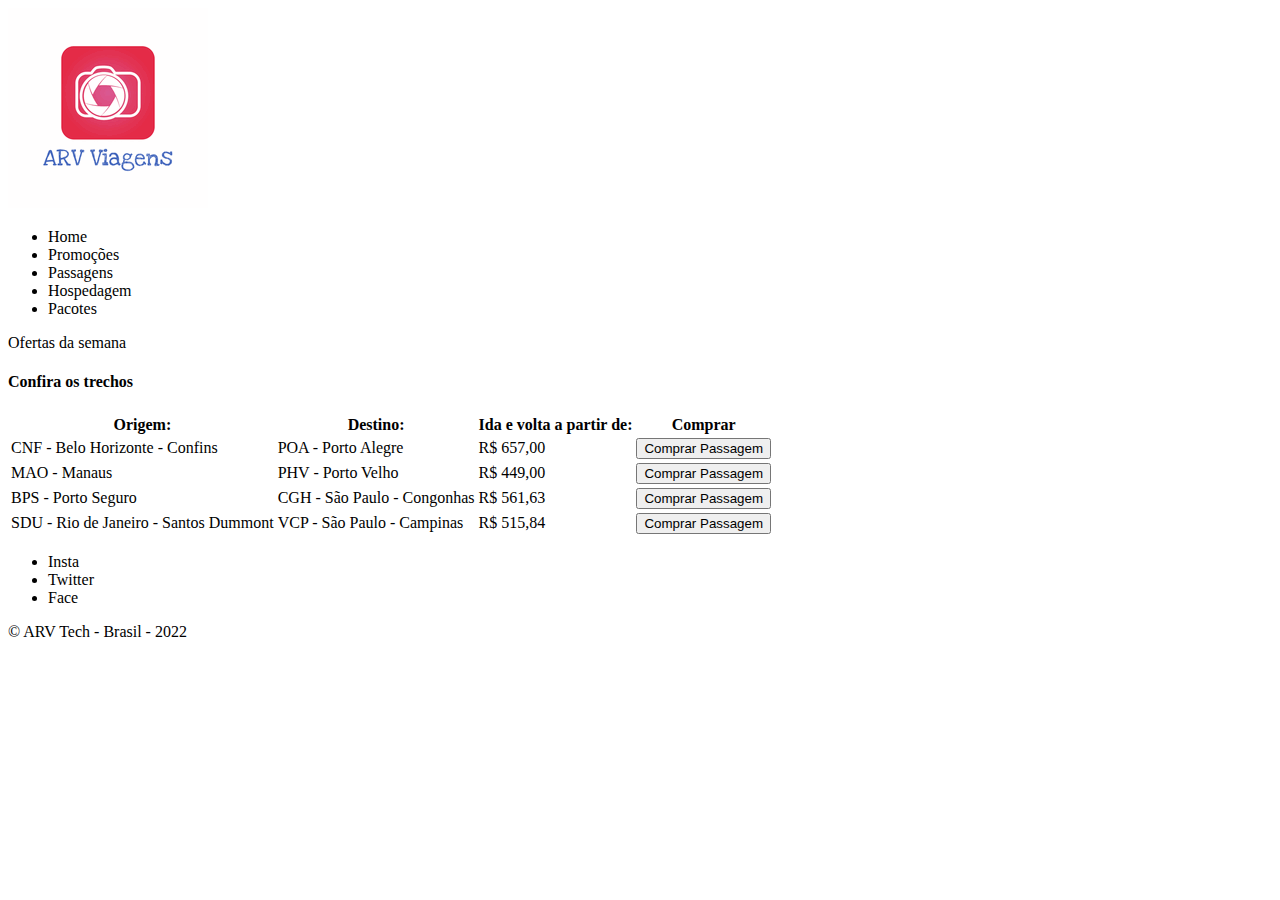
==== passagens.html @ 972844ea "iniciando Front End com HTML" ====
<!DOCTYPE html>
<html lang="en">
<head>
    <meta charset="UTF-8">
    <meta http-equiv="X-UA-Compatible" content="IE=edge">
    <meta name="viewport" content="width=device-width, initial-scale=1.0">
    <title>Passagens</title>
</head>
<body>
    <div>

            <header>
               <img src="img/logo.png" alt="ARV Viagens"/>
            </header>
       
               <nav>
       
                   <ul>
       
                       <li> Home </li>
                       <li>Promoções</li>
                       <li>Passagens</li>
                       <li>Hospedagem</li>
                       <li>Pacotes</li>
       
       
                   </ul>
               </nav>
       
              <section>
                    <header> Ofertas da semana </header>
                    <h4>Confira os trechos</h4>

                    <table>
                        <tr>
                            <th> Origem:</th>
                            <th>Destino:</th>
                            <th>Ida e volta a partir de:</th>
                            <th>Comprar</th>
                        </tr>
                        <tr>
                            <td>CNF - Belo Horizonte - Confins </td>
                            <td>POA - Porto Alegre</td>
                            <td>R$ 657,00</td>
                            <td><button type="button">Comprar Passagem</button></td>
                        </tr>
                        <tr>
                            <td>MAO - Manaus</td>
                            <td>PHV - Porto Velho</td>
                            <td>R$ 449,00</td>
                            <td><button type="button">Comprar Passagem</button></td>
                        </tr>
                        <tr>
                            <td>BPS - Porto Seguro</td>
                            <td>CGH - São Paulo - Congonhas</td>
                            <td>R$ 561,63</td>
                            <td><button type="button">Comprar Passagem</button></td>
                        </tr>
                        <tr>
                            <td>SDU - Rio de Janeiro - Santos Dummont </td>
                            <td>VCP - São Paulo - Campinas</td>
                            <td>R$ 515,84</td>
                            <td><button type="button">Comprar Passagem</button></td>
                        </tr>
                    </table>
              </section>
    </div>

    <footer>
        <ul>
        <li>Insta</li>
        <li>Twitter</li>
        <li>Face</li>
    </ul>
    <p>

        &copy; ARV Tech - Brasil - 2022
    </p>
    </footer>
</div>
</body>
</html>
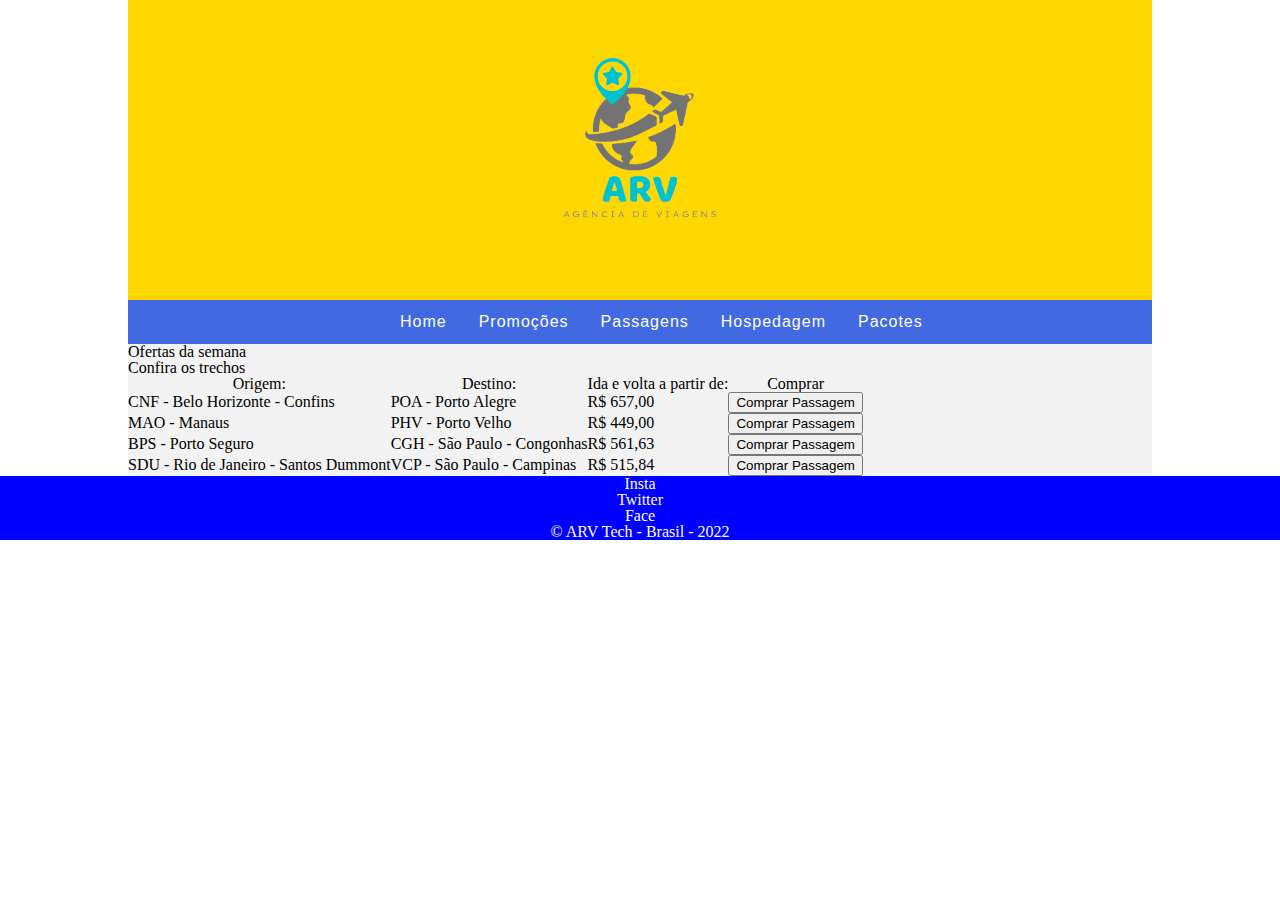
==== commit 2d5f371d: "estilizando com CSS" ====
--- a/passagens.html
+++ b/passagens.html
@@ -4,28 +4,28 @@
     <meta charset="UTF-8">
     <meta http-equiv="X-UA-Compatible" content="IE=edge">
     <meta name="viewport" content="width=device-width, initial-scale=1.0">
+
+    <link rel="stylesheet" href="css/normalize.css">
+    <link rel="stylesheet" href="css/style.css">
+
     <title>Passagens</title>
 </head>
 <body>
-    <div>
-
-            <header>
-               <img src="img/logo.png" alt="ARV Viagens"/>
-            </header>
+    <div class="container">
+        <header class="header">
+       <img class="logo" src="img/logo.png" alt="ARV Viagens"/>
+        </header>
        
-               <nav>
-       
-                   <ul>
-       
-                       <li> Home </li>
-                       <li>Promoções</li>
-                       <li>Passagens</li>
-                       <li>Hospedagem</li>
-                       <li>Pacotes</li>
-       
-       
-                   </ul>
-               </nav>
+             <nav class="nav-bar">
+            <ul>
+                <li><a href="#">Home </a></li>
+                <li><a href="#">Promoções </a></li>
+                <li><a href="passagens.html">Passagens</a></li>
+                <li><a href="hospedagem.html">Hospedagem</a></li>
+                <li><a href="#">Pacotes</a></li>
+            </ul>
+        </nav>
+    
        
               <section>
                     <header> Ofertas da semana </header>
@@ -66,7 +66,7 @@
               </section>
     </div>
 
-    <footer>
+    <footer class="footer">
         <ul>
         <li>Insta</li>
         <li>Twitter</li>
--- a/css/style.css
+++ b/css/style.css
@@ -0,0 +1,60 @@
+
+.container{
+   background-color: #f2f2f2; 
+   width: 80%; 
+   margin-left: 10%;
+
+}
+
+.logo{
+    display: block;
+    margin-left: auto;
+    margin-right: auto;
+    border-radius: 100%;
+}
+
+/*cabeçalho da pagina*/
+.header{
+    background-color: gold;
+}
+
+/*menu inicio da pagina*/
+.nav-bar li{
+   float: left;
+   text-align: center;
+   letter-spacing: 1px;
+
+}
+
+.nav-bar ul{
+    list-style-type: none;
+    overflow: hidden;
+    padding-left: 25%;
+    background-color: royalblue;
+    font-family: "Source Sans Pro", sans-serif;
+}
+
+.nav-bar li a {
+    color:white;
+    text-decoration: none;
+    padding: 14px 16px;
+    display: block;
+}
+
+.nav-bar li a:hover{
+    background-color: gold;
+    color: blue;
+}
+
+.banner img{
+    display: block;
+    
+
+
+}
+.footer {
+  background-color: blue;
+  color: white;
+  text-align: center;
+  padding: 10 px;
+}